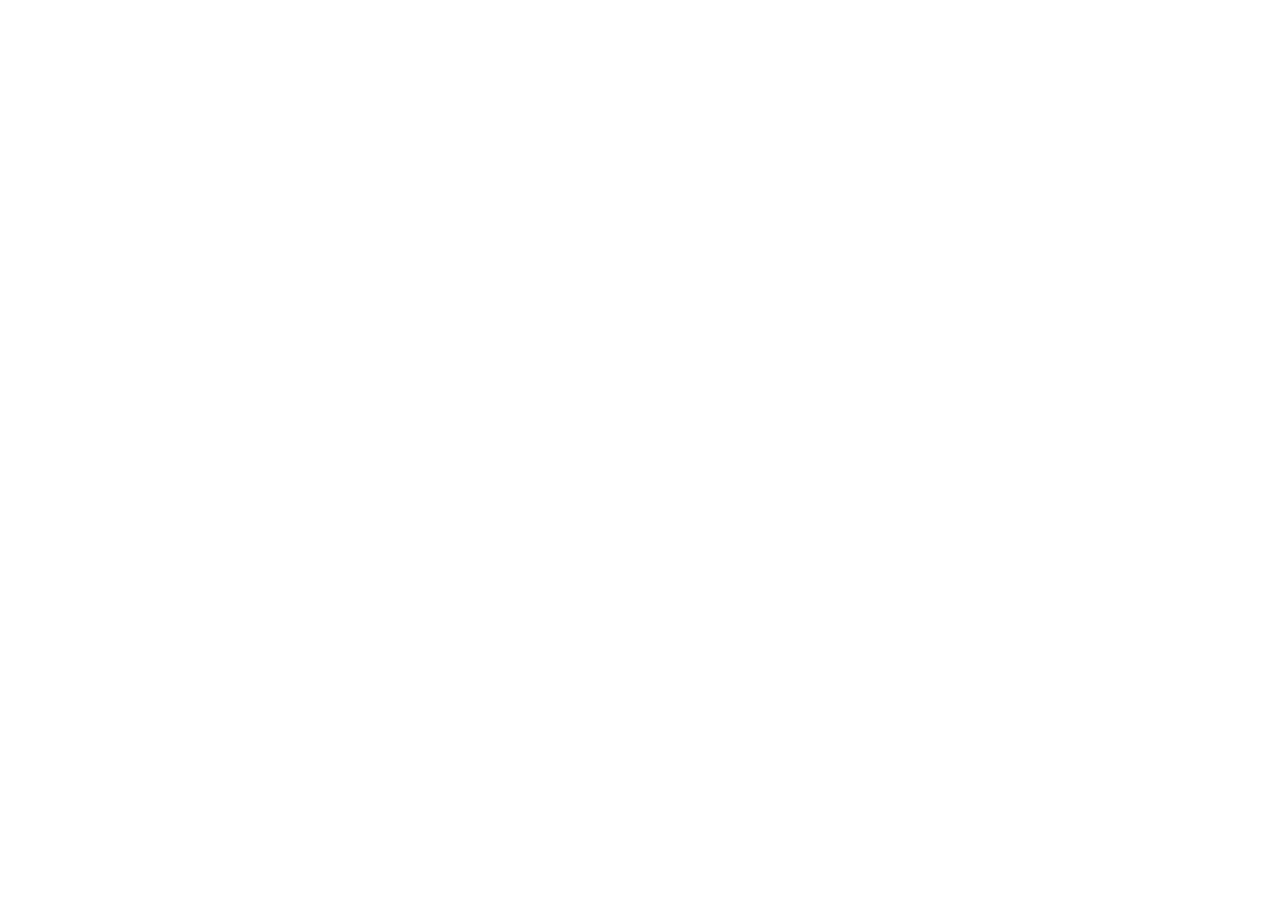
==== index.html @ efa101c9 "rebase" ====
<!DOCTYPE html><html><head>
  <script src="p5.min.js"></script>

  
  <link rel="stylesheet" type="text/css" href="style.css">
  <meta charset="utf-8">

</head>

<body>
  <script src="sketch.js"></script>
  <script src="boid.js"></script>
  <script src="octree.js"></script>
  <script src="p5.easycam.min.js"></script>


</body></html>
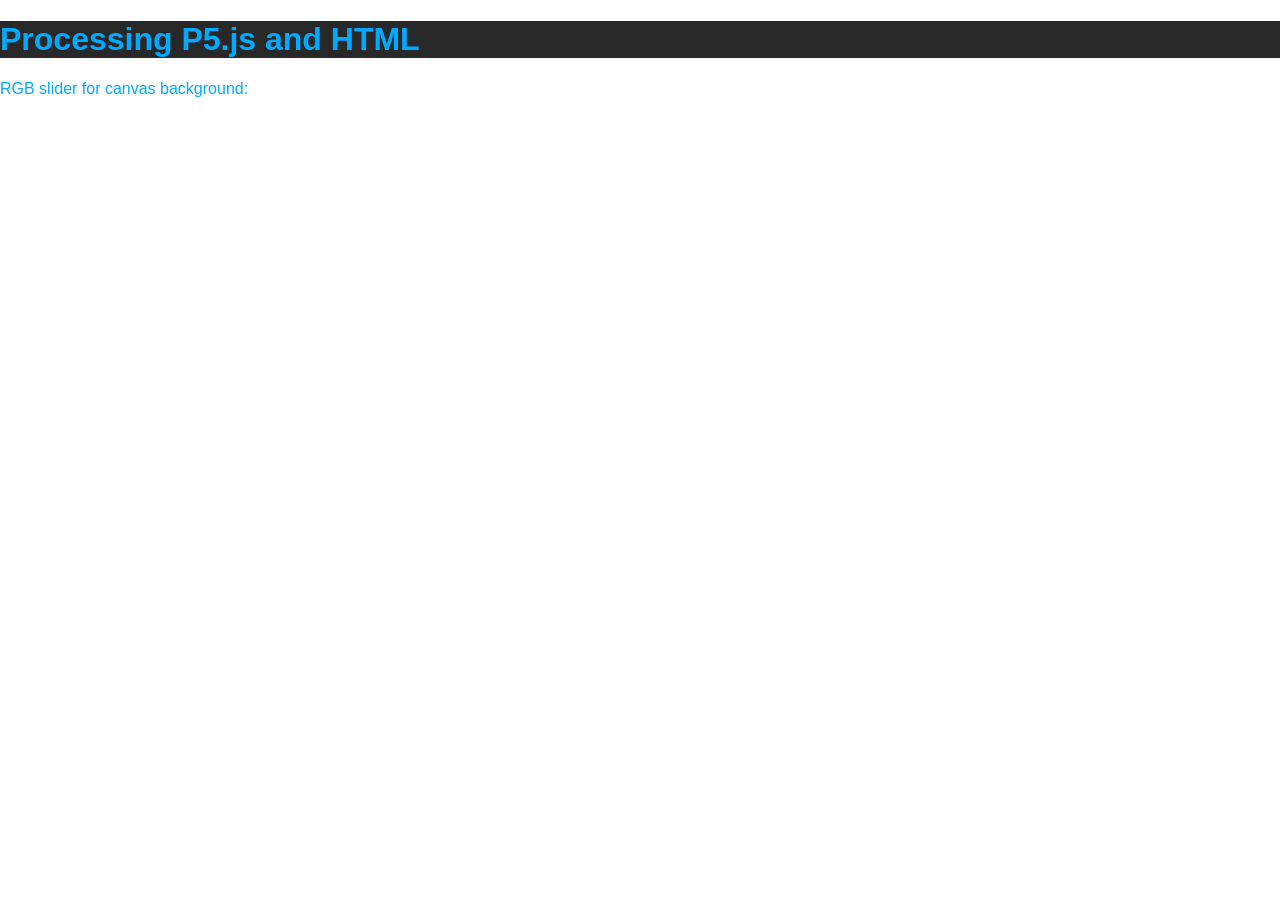
==== commit a4992526: "Add files via upload" ====
--- a/index.html
+++ b/index.html
@@ -1,17 +1,22 @@
 <!DOCTYPE html><html><head>
-  <script src="p5.min.js"></script>
-
-  
+  <script src="p5.js"></script>
+  <script src="sketch.js"></script>
+  <script src="boid.js"></script>
+  <script src="octree.js"></script>
   <link rel="stylesheet" type="text/css" href="style.css">
   <meta charset="utf-8">
 
 </head>
 
 <body>
-  <script src="sketch.js"></script>
-  <script src="boid.js"></script>
-  <script src="octree.js"></script>
-  <script src="p5.easycam.min.js"></script>
+  <div style="background-color:#282828">
+    <h1> Processing P5.js and HTML</h1>
+    </div>
+    <p></p>
+    <p id="canvasposition"></p>
+    <p> RGB slider for canvas background: </p>
+    <p id="controlposition"></p>
+    
 
 
 </body></html>
--- a/style.css
+++ b/style.css
@@ -0,0 +1,14 @@
+html{
+  margin: 0;
+  color:#282828;
+  padding: 0;
+}
+canvas {
+  display: block;
+}
+
+body {
+  margin: 0;
+  color:#00AAFF;
+  font-family: Arial, Helvetica, sans-serif;
+}
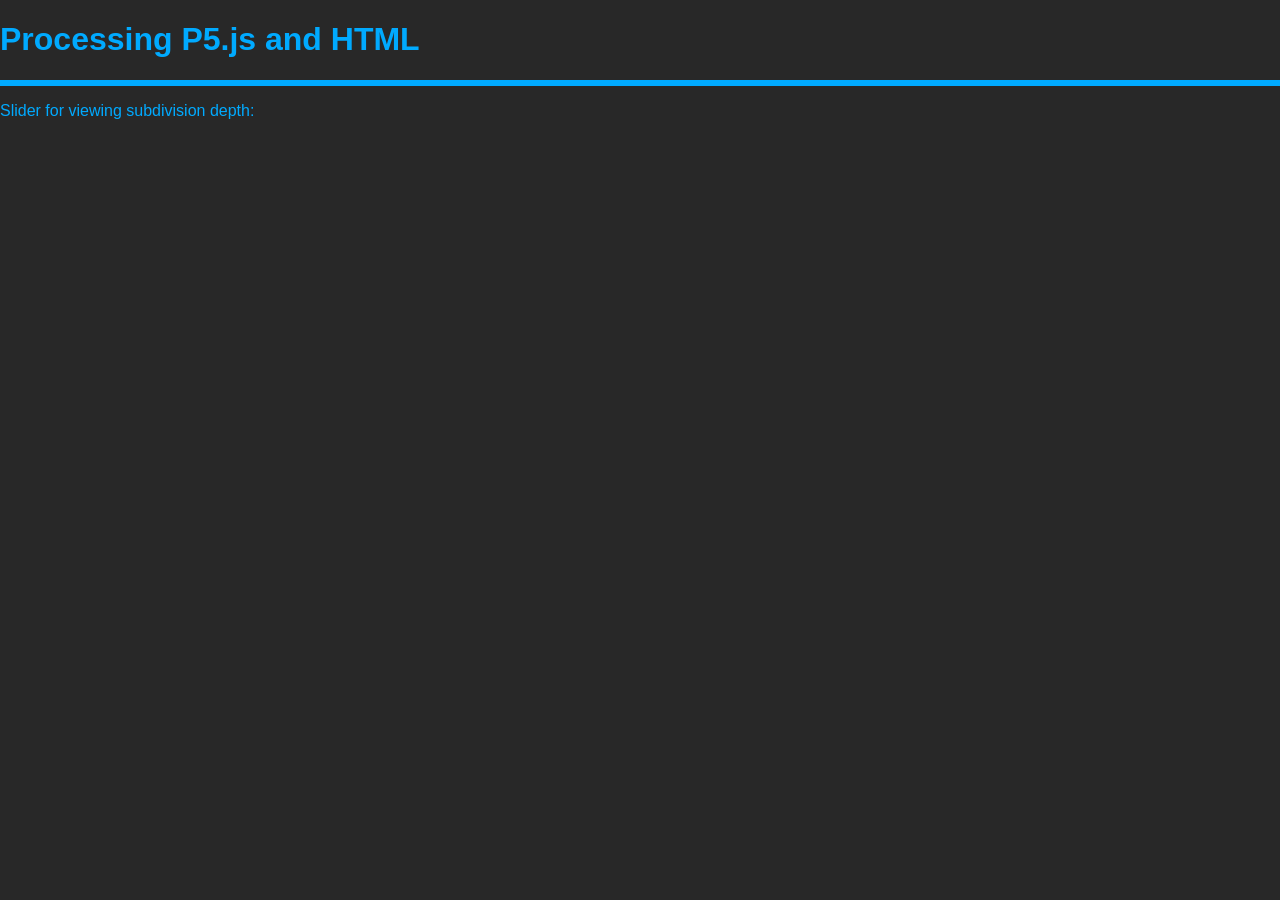
==== commit f1ca1396: "Add files via upload" ====
--- a/index.html
+++ b/index.html
@@ -13,8 +13,8 @@
     <h1> Processing P5.js and HTML</h1>
     </div>
     <p></p>
-    <p id="canvasposition"></p>
-    <p> RGB slider for canvas background: </p>
+    <div id="canvasposition"></div>
+    <p> Slider for viewing subdivision depth: </p>
     <p id="controlposition"></p>
     
 
--- a/style.css
+++ b/style.css
@@ -1,14 +1,33 @@
 html{
   margin: 0;
-  color:#282828;
+  
   padding: 0;
 }
 canvas {
   display: block;
+
+
 }
 
 body {
   margin: 0;
+  background-color:#282828;
   color:#00AAFF;
   font-family: Arial, Helvetica, sans-serif;
+
 }
+#controlposition {
+  
+  
+}
+#canvasposition {
+  margin: 0;
+  
+  display: flex;
+  border: solid;
+  /* This centers our sketch horizontally. */
+  justify-content: center;
+
+  /* This centers our sketch vertically. */
+
+}
